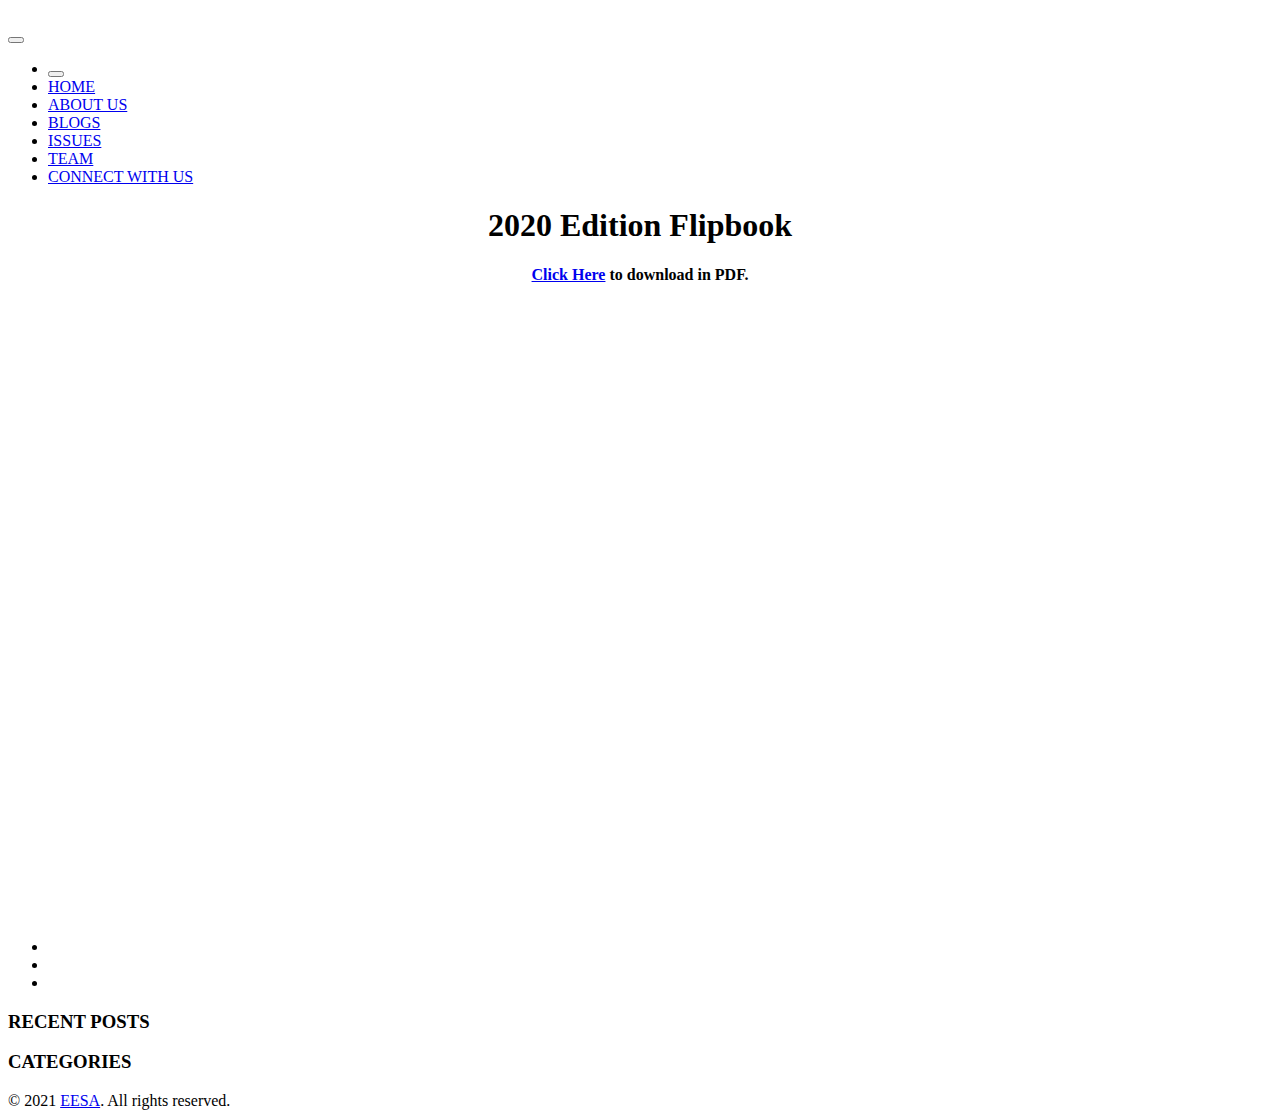
==== pages/2020.html @ 8df1d52e "Update 2020.html" ====
<!DOCTYPE html>
<html lang="zxx">
<head>
<!-- meta tags -->
<meta charset="UTF-8">
<meta name="viewport" content="width=device-width, initial-scale=1.0">
<meta http-equiv="X-UA-Compatible" content="ie=edge">
<title>2020 Flipbook</title>
<!-- css link tags -->
<link rel="stylesheet" href=".././assets/vendors/mdi/css/materialdesignicons.min.css">
<link rel="stylesheet" href="../assets/vendors/aos/dist/aos.css/aos.css">
<link rel="stylesheet" href="../assets/css/style.css">
<!-- favicon icon -->
<link rel="shortcut icon" href="../assets/images/favicon.png">
</head>
<body>
<div class="container-scroller">
<!-- navbar cum header -->
<header id="header">
<div class="container">
<nav class="navbar navbar-expand-lg navbar-light">
<div class="navbar-top"></div>
<div class="navbar-bottom">
<div class="d-flex justify-content-between align-items-center">
<div>
<a class="navbar-brand" href="index.html"><img src="../assets/images/logo.jpeg" alt=""></a>
</div>
<div>
<button class="navbar-toggler" type="button" data-target="#navbarSupportedContent" aria-controls="navbarSupportedContent" aria-expanded="false" aria-label="Toggle navigation">
<span class="navbar-toggler-icon"></span>
</button>
<div class="navbar-collapse justify-content-center collapse" id="navbarSupportedContent">
<ul class="navbar-nav d-lg-flex justify-content-between align-items-center">
<li>
<button class="navbar-close">
<i class="mdi mdi-close"></i>
</button>
</li>
<li class="nav-item active">
<a class="nav-link" href="../index.html">HOME</a>
</li>
<li class="nav-item">
<a class="nav-link" href="about.html">ABOUT US</a>
</li>
<li class="nav-item">
<a class="nav-link" href="blogs.html">BLOGS</a>
</li>
<li class="nav-item">
<a class="nav-link" href="issues.html">ISSUES</a>
</li>
<li class="nav-item">
<a class="nav-link" href="team.html">TEAM</a>
</li>
<li class="nav-item">
<a class="nav-link" href="connect.html">CONNECT WITH US</a>
</li>
</ul>
</div>
</div>                  
</div>
</div>
</nav>
</div>
</header>      
<div class="content-wrapper">
<div class="container">
<div class="row">
<div class="col-sm-12">
<div class="card" data-aos="fade-up">
<div class="card-body">
<div class="aboutus-wrapper">
<center>
<h1 class="mt-5"><b>2020 Edition Flipbook</b></h1>
<p><b><a href="../assets/docs/BH 2020.pdf">Click Here</a> to download in PDF.</b></p>
</center>
</div>
</div>
</div>
</div>
</div>
<br>
<div class="row">
<div class="col-sm-12">
<div class="card" data-aos="fade-up">
<div class="card-body">
<center>
<iframe style="width:1000px;height:600px" src="https://online.fliphtml5.com/uovya/bpre/" seamless="seamless" scrolling="no" frameborder="0" allowtransparency="true" allowfullscreen="true"></iframe>
</center>
</div>
</div>
</div>
</div>
</div>
</div>
<footer>
<div class="footer-top">
<div class="container">
<div class="row">
<div class="col-sm-5">
<ul class="social-media mb-3">
<li>
<a href="#">
<i class="mdi mdi-facebook"></i>
</a>
</li>
<li>
<a href="#">
<i class="mdi mdi-youtube"></i>
</a>
</li>
<li>
<a href="#">
<i class="mdi mdi-twitter"></i>
</a>
</li>
</ul>
</div>
<div class="col-sm-4">
<h3 class="font-weight-bold mb-3">RECENT POSTS</h3>
</div>                
<div class="col-sm-3">
<h3 class="font-weight-bold mb-3">CATEGORIES</h3>
</div>
</div>
</div>
</div>
<div class="footer-bottom">
<div class="container">
<div class="row">
<div class="col-sm-12">
<div class="d-sm-flex justify-content-between align-items-center">
<div class="fs-14 font-weight-600">
© 2021 <a href="https://www.ee.iitb.ac.in/course/~eesa/index.html" class="text-white">EESA</a>. All rights reserved.
</div>
</div>
</div>
</div>
</div>
</div>
</footer>
<!-- js script tags -->
<script src="../assets/vendors/js/vendor.bundle.base.js"></script>
<script src="../assets/vendors/aos/dist/aos.js/aos.js"></script>
<script src="../assets/js/demo.js"></script>
<script src="../assets/js/jquery.easeScroll.js"></script>
<script src="../assets/js/jquery.easeScroll.js"></script>
</body>
</html>
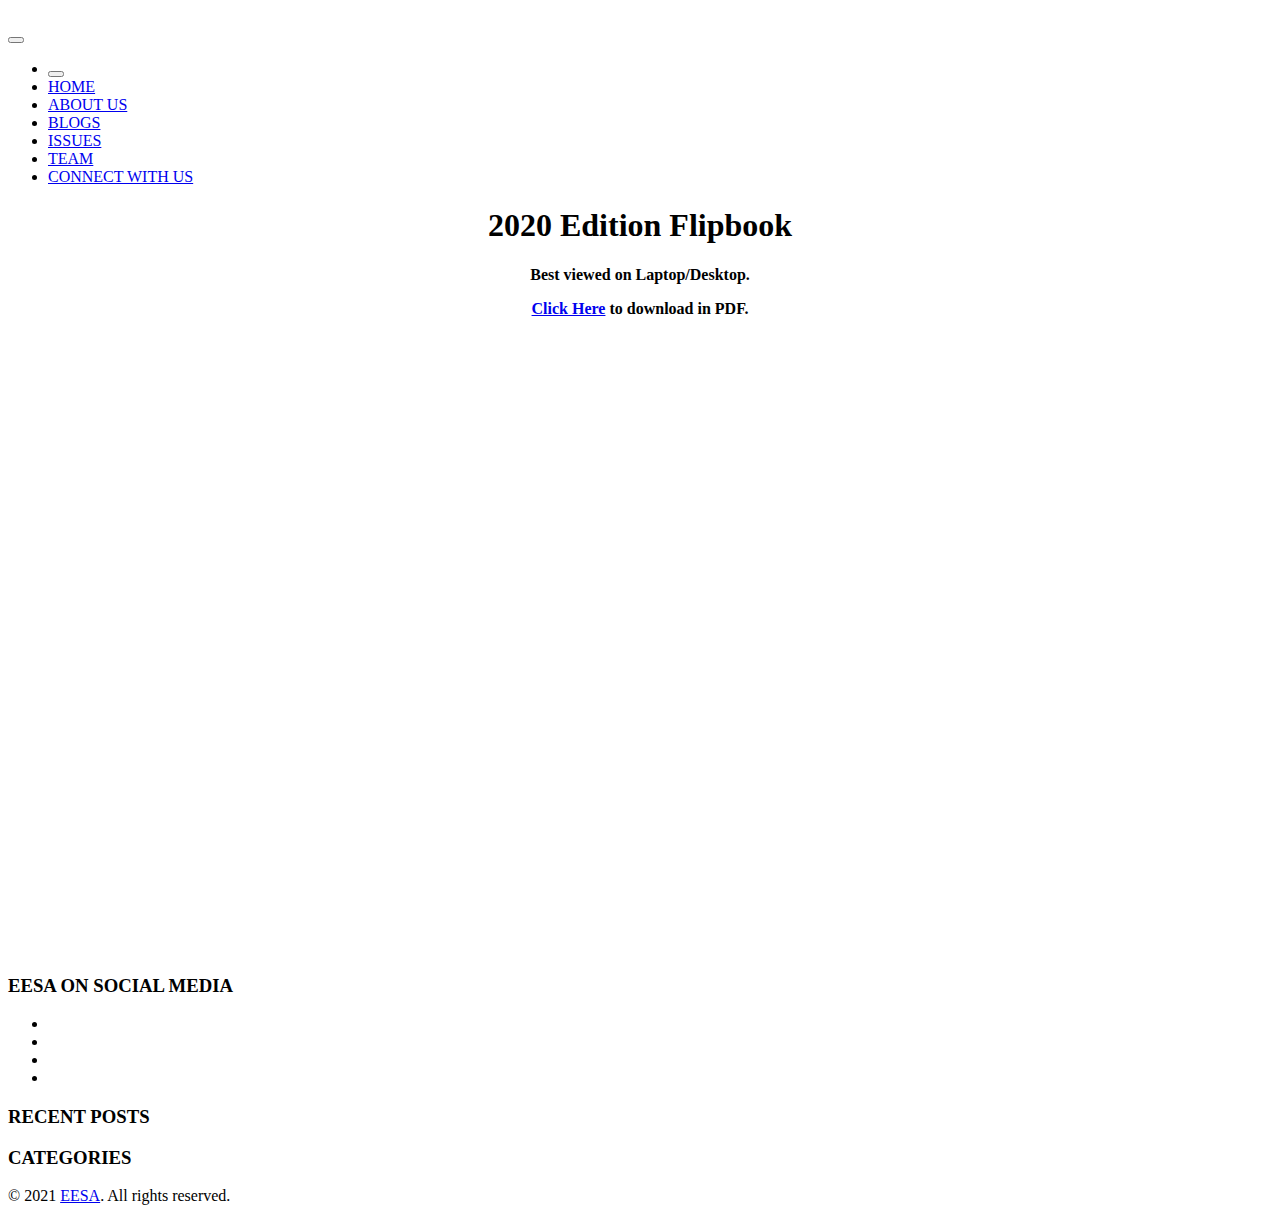
==== commit cc506248: "Update 2020.html" ====
--- a/pages/2020.html
+++ b/pages/2020.html
@@ -71,6 +71,7 @@
 <div class="aboutus-wrapper">
 <center>
 <h1 class="mt-5"><b>2020 Edition Flipbook</b></h1>
+<p><b>Best viewed on Laptop/Desktop.</b></p>
 <p><b><a href="../assets/docs/BH 2020.pdf">Click Here</a> to download in PDF.</b></p>
 </center>
 </div>
@@ -97,20 +98,26 @@
 <div class="container">
 <div class="row">
 <div class="col-sm-5">
+<h3 class="font-weight-bold mb-3">EESA ON SOCIAL MEDIA</h3>
 <ul class="social-media mb-3">
 <li>
-<a href="#">
+<a href="https://instagram.com/eesa_iitb?igshid=5r5dmf7jpgp7">
+<i class="mdi mdi-instagram"></i>
+</a>
+</li>
+<li>
+<a href="https://www.facebook.com/eesa.iitb/?__tn__=%2Cd">
 <i class="mdi mdi-facebook"></i>
 </a>
 </li>
 <li>
-<a href="#">
-<i class="mdi mdi-youtube"></i>
+<a href="https://discord.gg/rwvWmVG">
+<i class="mdi mdi-discord"></i>
 </a>
 </li>
 <li>
-<a href="#">
-<i class="mdi mdi-twitter"></i>
+<a href="https://www.youtube.com/channel/UCXbd9Rw-nbI4QrEDeFK2Hgg">
+<i class="mdi mdi-youtube"></i>
 </a>
 </li>
 </ul>
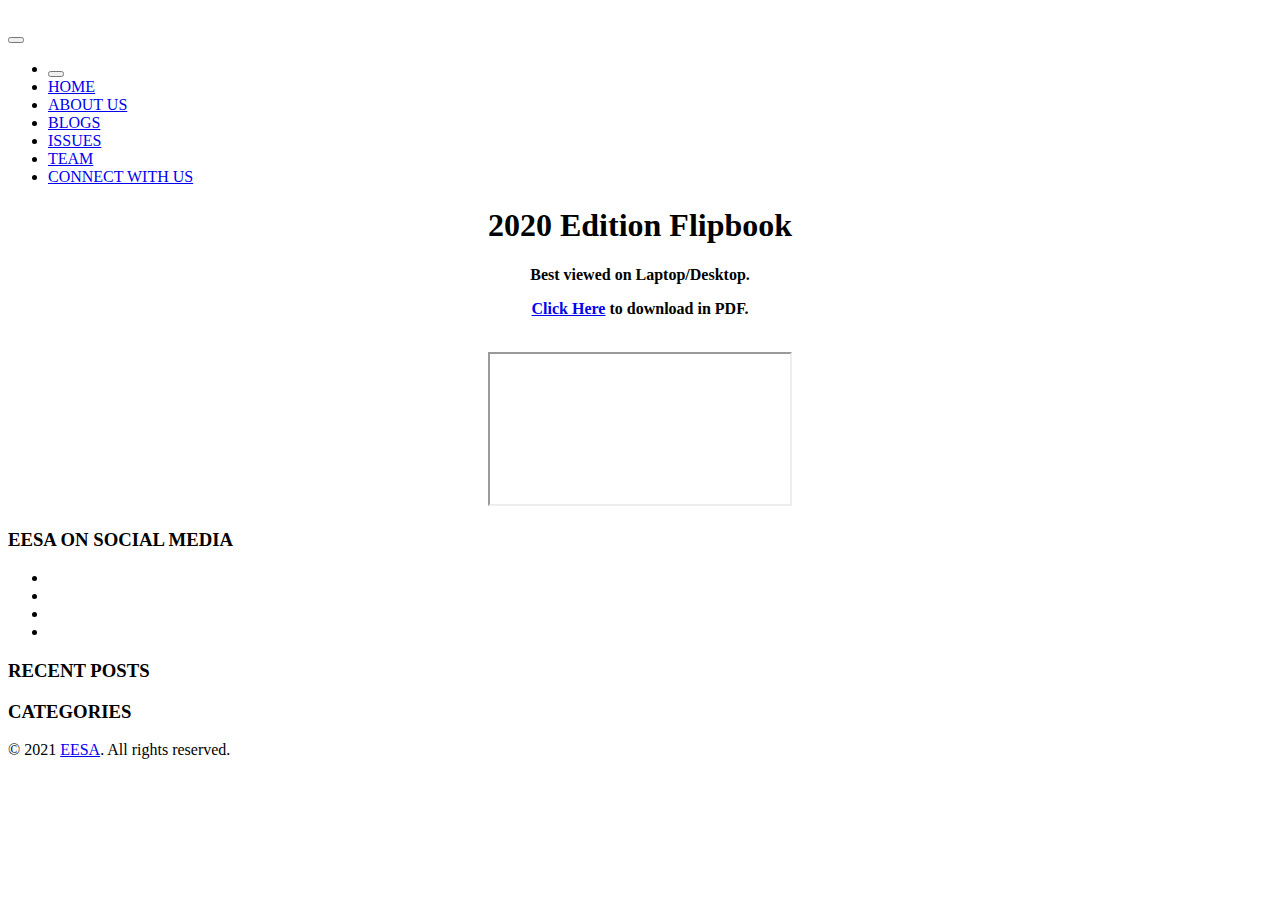
==== commit 041d1ffd: "Update 2020.html" ====
--- a/pages/2020.html
+++ b/pages/2020.html
@@ -23,7 +23,7 @@
 <div class="navbar-bottom">
 <div class="d-flex justify-content-between align-items-center">
 <div>
-<a class="navbar-brand" href="index.html"><img src="../assets/images/logo.jpeg" alt=""></a>
+<a class="navbar-brand" href="../index.html"><img src="../assets/images/logo.jpeg" alt=""></a>
 </div>
 <div>
 <button class="navbar-toggler" type="button" data-target="#navbarSupportedContent" aria-controls="navbarSupportedContent" aria-expanded="false" aria-label="Toggle navigation">
@@ -85,7 +85,12 @@
 <div class="card" data-aos="fade-up">
 <div class="card-body">
 <center>
-<iframe style="width:1000px;height:600px" src="https://online.fliphtml5.com/uovya/bpre/" seamless="seamless" scrolling="no" frameborder="0" allowtransparency="true" allowfullscreen="true"></iframe>
+<!--
+<iframe style="width:1000px;height:600px" src="https://online.fliphtml5.com/uovya/bpre/" seamless="seamless" scrolling="no" frameborder="0" allowtransparency="true" allowfullscreen="true">
+</iframe>
+-->
+<iframe class="responsive-frame" src="https://online.fliphtml5.com/uovya/bpre/">
+</iframe>
 </center>
 </div>
 </div>
@@ -151,5 +156,6 @@
 <script src="../assets/js/demo.js"></script>
 <script src="../assets/js/jquery.easeScroll.js"></script>
 <script src="../assets/js/jquery.easeScroll.js"></script>
+<script src="https://www.paperturn-view.com/script/embed?v=1"></script>
 </body>
 </html>
